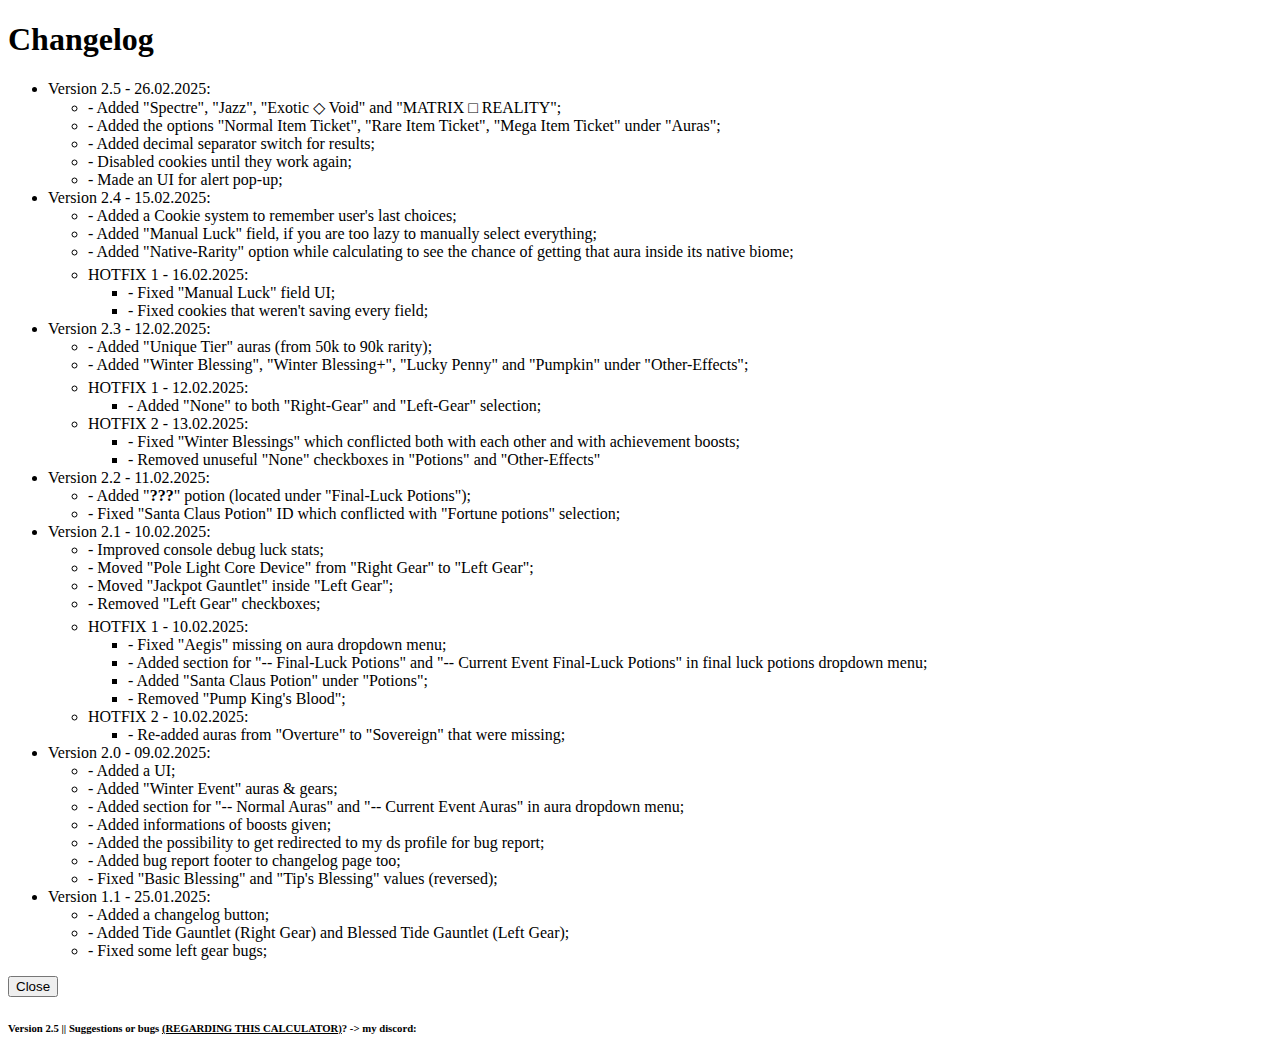
==== changelog.html @ fd85353d "Add files via upload" ====
<!DOCTYPE html>
<html lang="en">
<head>
    <meta charset="UTF-8">
    <meta name="viewport" content="width=device-width, initial-scale=1.0">
    <title>Changelog</title>
    <link rel="stylesheet" href="styles/styles.css">
    <link rel="stylesheet" href="styles/changelog.css">
    <link href="https://fonts.googleapis.com/css2?family=Sarpanch:wght@400;700&display=swap" rel="stylesheet">
</head>
<body>
    <h1>Changelog</h1>
    <ul>
        <li class="changelog-item" onclick="toggleChangelog(this)">
            Version 2.5 - 26.02.2025:
            <ul>
                <li>- Added "Spectre", "Jazz", "Exotic ◇ Void" and "MATRIX □ REALITY";</li>
                <li>- Added the options "Normal Item Ticket", "Rare Item Ticket", "Mega Item Ticket" under "Auras";</li>
                <li>- Added decimal separator switch for results;</li>
                <li>- Disabled cookies until they work again;</li>
                <li>- Made an UI for alert pop-up;</li>
            </ul>
        </li>
        <li class="changelog-item" onclick="toggleChangelog(this)">
            Version 2.4 - 15.02.2025:
            <ul>
                <li>- Added a Cookie system to remember user's last choices;</li>
                <li>- Added "Manual Luck" field, if you are too lazy to manually select everything;</li>
                <li>- Added "Native-Rarity" option while calculating to see the chance of getting that aura inside its native biome;</li>
            
                <div style="height: 5px;"></div>

                <li class="changelog-item" onclick="toggleChangelog(this)">
                    HOTFIX 1 - 16.02.2025:
                    <ul>
                        <li>- Fixed "Manual Luck" field UI;</li>
                        <li>- Fixed cookies that weren't saving every field;</li>
                    </ul>
                </li>
            </ul>
        </li>
        <li class="changelog-item" onclick="toggleChangelog(this)">
            Version 2.3 - 12.02.2025:
            <ul>
                <li>- Added "Unique Tier" auras (from 50k to 90k rarity);</li>
                <li>- Added "Winter Blessing", "Winter Blessing+", "Lucky Penny" and "Pumpkin" under "Other-Effects";</li>

                <div style="height: 5px;"></div>

                <li class="changelog-item" onclick="toggleChangelog(this)">
                    HOTFIX 1 - 12.02.2025:
                    <ul>
                        <li>- Added "None" to both "Right-Gear" and "Left-Gear" selection;</li>
                    </ul>
                </li>

                <li class="changelog-item" onclick="toggleChangelog(this)">
                    HOTFIX 2 - 13.02.2025:
                    <ul>
                        <li>- Fixed "Winter Blessings" which conflicted both with each other and with achievement boosts;</li>
                        <li>- Removed unuseful "None" checkboxes in "Potions" and "Other-Effects"</li>
                    </ul>
                </li>
            </ul>
        </li>
        <li class="changelog-item" onclick="toggleChangelog(this)">
            Version 2.2 - 11.02.2025:
            <ul>
                <li>- Added "<strong>???</strong>" potion (located under "Final-Luck Potions");</li>
                <li>- Fixed "Santa Claus Potion" ID which conflicted with "Fortune potions" selection;</li>
            </ul>
        </li>
        <li class="changelog-item" onclick="toggleChangelog(this)">
            Version 2.1 - 10.02.2025:
            <ul>
                <li>- Improved console debug luck stats;</li>
                <li>- Moved "Pole Light Core Device" from "Right Gear" to "Left Gear";</li>
                <li>- Moved "Jackpot Gauntlet" inside "Left Gear";</li>
                <li>- Removed "Left Gear" checkboxes;</li>

                <div style="height: 5px;"></div>

                <li class="changelog-item" onclick="toggleChangelog(this)">
                    HOTFIX 1 - 10.02.2025:
                    <ul>
                        <li>- Fixed "Aegis" missing on aura dropdown menu;</li>
                        <li>- Added section for "-- Final-Luck Potions" and "-- Current Event Final-Luck Potions" in final luck potions dropdown menu;</li>
                        <li>- Added "Santa Claus Potion" under "Potions";</li>
                        <li>- Removed "Pump King's Blood";</li>
                    </ul>
                </li>
                <li class="changelog-item" onclick="toggleChangelog(this)">
                    HOTFIX 2 - 10.02.2025:
                    <ul>
                        <li>- Re-added auras from "Overture" to "Sovereign" that were missing;</li>
                    </ul>
                </li>
            </ul>
        </li>
        <li class="changelog-item" onclick="toggleChangelog(this)">
            Version 2.0 - 09.02.2025:
            <ul>
                <li>- Added a UI;</li>
                <li>- Added "Winter Event" auras & gears;</li>
                <li>- Added section for "-- Normal Auras" and "-- Current Event Auras" in aura dropdown menu;</li>
                <li>- Added informations of boosts given;</li>
                <li>- Added the possibility to get redirected to my ds profile for bug report;</li>
                <li>- Added bug report footer to changelog page too;</li>
                <li>- Fixed "Basic Blessing" and "Tip's Blessing" values (reversed);</li>
            </ul>
        </li>
        <li class="changelog-item" onclick="toggleChangelog(this)">
            Version 1.1 - 25.01.2025:
            <ul>
                <li>- Added a changelog button;</li>
                <li>- Added Tide Gauntlet (Right Gear) and Blessed Tide Gauntlet (Left Gear);</li>
                <li>- Fixed some left gear bugs;</li>
            </ul>
        </li>
    </ul>
    <button onclick="window.close()">Close</button>

    <div class="footer">
        <h6>Version 2.5 || Suggestions or bugs <u>(REGARDING THIS CALCULATOR)</u>? -> my discord: <a href="http://discordapp.com/users/946093484568358922" target="_blank" style="color: white; font-weight: bold;">@itz_jaack</a></h6>
    </div>

    <script>
        function toggleChangelog(element) {
            element.classList.toggle('open');
        }
    </script>
</body>
</html>
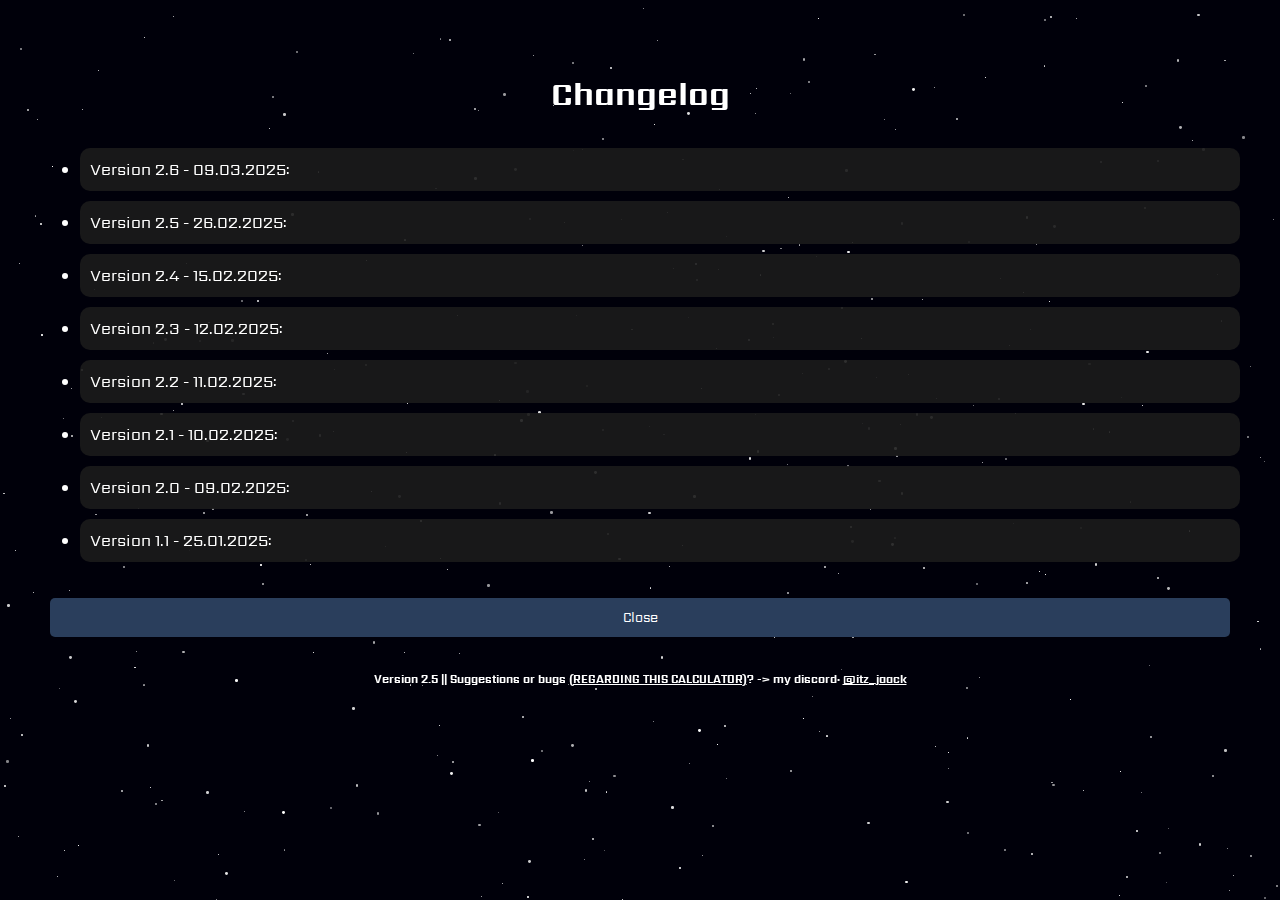
==== commit d26f7954: "major improvements in design 👍" ====
--- a/changelog.html
+++ b/changelog.html
@@ -1,16 +1,33 @@
 <!DOCTYPE html>
 <html lang="en">
+
 <head>
     <meta charset="UTF-8">
     <meta name="viewport" content="width=device-width, initial-scale=1.0">
     <title>Changelog</title>
-    <link rel="stylesheet" href="styles/styles.css">
-    <link rel="stylesheet" href="styles/changelog.css">
+    <link rel="stylesheet" href="styles.css">
+    <link rel="stylesheet" href="changelog.css">
     <link href="https://fonts.googleapis.com/css2?family=Sarpanch:wght@400;700&display=swap" rel="stylesheet">
 </head>
+
 <body>
     <h1>Changelog</h1>
     <ul>
+        <li class="changelog-item" onclick="toggleChangelog(this)">
+            Version 2.6 - 09.03.2025:
+            <ul>
+                <li>- Revamped some UI Elements;</li>
+                <div style="height: 5px;"></div>
+                <li class="changelog-item" onclick="toggleChangelog(this)">
+                    Ex. :
+                    <ul>
+                        <li>- New Site Background;</li>
+                        <li>- Scrollbar and Checkboxes;</li>
+                        <li>- Overall Improvement of Color Balancing;</li>
+                    </ul>
+                </li>
+            </ul>
+        </li>
         <li class="changelog-item" onclick="toggleChangelog(this)">
             Version 2.5 - 26.02.2025:
             <ul>
@@ -26,8 +43,9 @@
             <ul>
                 <li>- Added a Cookie system to remember user's last choices;</li>
                 <li>- Added "Manual Luck" field, if you are too lazy to manually select everything;</li>
-                <li>- Added "Native-Rarity" option while calculating to see the chance of getting that aura inside its native biome;</li>
-            
+                <li>- Added "Native-Rarity" option while calculating to see the chance of getting that aura inside its
+                    native biome;</li>
+
                 <div style="height: 5px;"></div>
 
                 <li class="changelog-item" onclick="toggleChangelog(this)">
@@ -43,7 +61,8 @@
             Version 2.3 - 12.02.2025:
             <ul>
                 <li>- Added "Unique Tier" auras (from 50k to 90k rarity);</li>
-                <li>- Added "Winter Blessing", "Winter Blessing+", "Lucky Penny" and "Pumpkin" under "Other-Effects";</li>
+                <li>- Added "Winter Blessing", "Winter Blessing+", "Lucky Penny" and "Pumpkin" under "Other-Effects";
+                </li>
 
                 <div style="height: 5px;"></div>
 
@@ -57,7 +76,8 @@
                 <li class="changelog-item" onclick="toggleChangelog(this)">
                     HOTFIX 2 - 13.02.2025:
                     <ul>
-                        <li>- Fixed "Winter Blessings" which conflicted both with each other and with achievement boosts;</li>
+                        <li>- Fixed "Winter Blessings" which conflicted both with each other and with achievement
+                            boosts;</li>
                         <li>- Removed unuseful "None" checkboxes in "Potions" and "Other-Effects"</li>
                     </ul>
                 </li>
@@ -84,7 +104,8 @@
                     HOTFIX 1 - 10.02.2025:
                     <ul>
                         <li>- Fixed "Aegis" missing on aura dropdown menu;</li>
-                        <li>- Added section for "-- Final-Luck Potions" and "-- Current Event Final-Luck Potions" in final luck potions dropdown menu;</li>
+                        <li>- Added section for "-- Final-Luck Potions" and "-- Current Event Final-Luck Potions" in
+                            final luck potions dropdown menu;</li>
                         <li>- Added "Santa Claus Potion" under "Potions";</li>
                         <li>- Removed "Pump King's Blood";</li>
                     </ul>
@@ -121,8 +142,54 @@
     <button onclick="window.close()">Close</button>
 
     <div class="footer">
-        <h6>Version 2.5 || Suggestions or bugs <u>(REGARDING THIS CALCULATOR)</u>? -> my discord: <a href="http://discordapp.com/users/946093484568358922" target="_blank" style="color: white; font-weight: bold;">@itz_jaack</a></h6>
+        <h6>Version 2.5 || Suggestions or bugs <u>(REGARDING THIS CALCULATOR)</u>? -> my discord: <a
+                href="http://discordapp.com/users/946093484568358922" target="_blank"
+                style="color: white; font-weight: bold;">@itz_jaack</a></h6>
     </div>
+
+    <script>
+        function createStars() {
+            const container = document.createElement('div');
+            container.style.cssText = `
+                position: fixed;
+                top: 0;
+                left: 0;
+                width: 100%;
+                height: 100%;
+                pointer-events: none;
+                z-index: -1;
+            `;
+
+            for (let i = 0; i < 400; i++) {
+                const star = document.createElement('div');
+                const size = Math.random() * 3;
+                star.style.cssText = `
+                    position: absolute;
+                    width: ${size}px;
+                    height: ${size}px;
+                    background: white;
+                    border-radius: 50%;
+                    top: ${Math.random() * 100}%;
+                    left: ${Math.random() * 100}%;
+                    opacity: ${Math.random() * 0.5 + 0.5};
+                    animation: twinkle ${Math.random() * 3 + 2}s infinite;
+                `;
+                container.appendChild(star);
+            }
+
+            const style = document.createElement('style');
+            style.textContent = `
+                @keyframes twinkle {
+                    0%, 100% { opacity: 0.2; }
+                    50% { opacity: 0.7; }
+                }
+            `;
+            document.head.appendChild(style);
+
+            document.body.appendChild(container);
+        }
+        createStars();
+    </script>
 
     <script>
         function toggleChangelog(element) {
@@ -130,4 +197,5 @@
         }
     </script>
 </body>
+
 </html>--- a/styles.css
+++ b/styles.css
@@ -0,0 +1,938 @@
+body {
+    overflow-x: auto;
+    overflow-y: auto;
+    font-family: 'Sarpanch', sans-serif;
+    background-color: #00000a;
+    color: #ffffff;
+    margin: 0;
+    padding: 20px;
+    background-image: none;
+    background-size: 100% 100%;
+    background-repeat: no-repeat;
+    background-attachment: fixed;
+    position: relative;
+}
+
+body::before {
+    content: "";
+    position: fixed;
+    top: 0;
+    left: 0;
+    width: 100%;
+    height: 100%;
+    background: linear-gradient(0deg, rgba(0, 0, 0, 0.8) 0%, rgba(0, 0, 0, 0.5) 100%);
+    z-index: -1;
+}
+
+.centered-rectangle {
+    background-color: rgb(19, 21, 30, 0.95);
+    color: white;
+    padding: 20px;
+    border-radius: 10px;
+    max-width: 800px;
+    margin: 0 auto;
+    text-align: center;
+    position: relative;
+    z-index: 1;
+    box-shadow: 0 0 10px rgba(0, 0, 0, 0.1);
+    border: 1.5px solid rgb(255, 255, 255, 0.5);
+}
+
+h1,
+p {
+    background-color: transparent;
+    color: white;
+    padding: 10px;
+    border-radius: 10px;
+    text-align: center;
+}
+
+h1 {
+    color: white;
+    text-align: center;
+    font-weight: bold;
+}
+
+h2 {
+    text-align: center;
+    color: #333;
+    font-size: 1.5em;
+    margin-top: 0;
+}
+
+h3 {
+    text-align: center;
+    color: #555;
+    font-size: 1.2em;
+    margin-top: 0;
+}
+
+p {
+    color: white;
+    font-size: 1em;
+    margin-top: 0;
+}
+
+form {
+    max-width: 600px;
+    margin: 0 auto;
+    background-color: rgb(19, 21, 30, 0.95);
+    padding: 20px;
+    border-radius: 8px;
+    box-shadow: 0 0 10px rgba(0, 0, 0, 0.1);
+    position: relative;
+    z-index: 1;
+    border: 1.5px solid rgb(255, 255, 255, 0.5);
+}
+
+label {
+    display: block;
+    margin-bottom: 8px;
+    font-weight: bold;
+}
+
+select,
+input[type="number"],
+input[type="checkbox"],
+button {
+    width: calc(100% - 20px);
+    padding: 10px;
+    margin: 10px;
+    background-color: rgb(18, 18, 18);
+    border: 1px solid #ccc;
+    border-radius: 4px;
+    color: white;
+    font-family: 'Sarpanch', sans-serif;
+    box-sizing: border-box;
+}
+
+select {
+    color: white;
+}
+
+input[type="number"] {
+    height: 42px;
+}
+
+input[type="number"]::-webkit-inner-spin-button,
+input[type="number"]::-webkit-outer-spin-button {
+    -webkit-appearance: none;
+    margin: 0;
+    position: relative;
+}
+
+input[type="number"]::-webkit-inner-spin-button:after,
+input[type="number"]::-webkit-outer-spin-button:after {
+    content: "▲";
+    position: absolute;
+    right: -5px;
+    color: rgb(42, 62, 92);
+    font-size: 10px;
+    transform: translateY(-8px);
+}
+
+input[type="number"]::-webkit-inner-spin-button:before,
+input[type="number"]::-webkit-outer-spin-button:before {
+    content: "▼";
+    position: absolute;
+    right: -5px;
+    color: rgb(42, 62, 92);
+    font-size: 10px;
+    transform: translateY(8px);
+}
+
+::-webkit-scrollbar {
+    width: 10px;
+    height: 10px;
+}
+
+::-webkit-scrollbar-track {
+    background: rgba(0, 0, 0, 0.2);
+    border-radius: 5px;
+}
+
+::-webkit-scrollbar-thumb {
+    background: rgb(42, 62, 92);
+    border-radius: 5px;
+}
+
+::-webkit-scrollbar-thumb:hover {
+    background: rgb(42, 62, 92);
+}
+
+select::-webkit-scrollbar {
+    width: 8px;
+}
+
+button {
+    background-color: rgb(42, 62, 92);
+    color: white;
+    border: none;
+    cursor: pointer;
+}
+
+button:hover,
+button:active {
+    background-color: rgb(42, 62, 92);
+}
+
+input[type="text"] {
+    width: calc(100% - 20px);
+    padding: 10px;
+    margin: 10px;
+    background-color: rgb(18, 18, 18);
+    border: 1px solid #ccc;
+    border-radius: 4px;
+    color: white;
+    font-family: 'Sarpanch', sans-serif;
+    box-sizing: border-box;
+}
+
+input[type="text"]:disabled {
+    background-color: #333;
+    color: gray;
+}
+
+.footer {
+    text-align: center;
+    margin-top: 20px;
+    font-size: 1em;
+    color: #ffffff;
+    position: relative;
+    z-index: 1;
+}
+
+.checkbox-group {
+    display: flex;
+    align-items: center;
+    gap: 10px;
+    white-space: nowrap;
+}
+
+.checkbox-group input[type="checkbox"] {
+    margin-right: 5px;
+    transform: scale(1.2);
+    cursor: pointer;
+    align-self: center;
+    appearance: none;
+    width: 18px;
+    height: 18px;
+    background-color: rgb(18, 18, 18);
+    border: 2px solid rgb(128, 152, 189);
+    border-radius: 4px;
+    cursor: pointer;
+    position: relative;
+}
+
+.checkbox-group input[type="checkbox"]:checked::after {
+    content: "✓";
+    position: absolute;
+    left: 50%;
+    top: 50%;
+    transform: translate(-50%, -50%);
+    color: rgb(128, 152, 189);
+    font-size: 14px;
+}
+
+.checkbox-group label {
+    font-weight: bold;
+    display: flex;
+    align-items: center;
+    gap: 5px;
+    align-self: center;
+    white-space: nowrap;
+}
+
+.cb_leftgear {
+    margin-left: 0px;
+}
+
+.cb_potions {
+    margin-left: 0px;
+}
+
+.cb_othereffects {
+    margin-left: 0px;
+}
+
+#manual-luck-container {
+    display: none;
+}
+
+#manual-luck:checked~#manual-luck-container {
+    display: block;
+}
+
+#auto-container {
+    display: block;
+}
+
+#manual-luck:checked~#auto-container {
+    display: none;
+}
+
+.toggle-container {
+    display: flex;
+    align-items: center;
+    justify-content: center;
+    width: 30%;
+}
+
+.toggle-label {
+    font-weight: bold;
+    margin-bottom: 5px;
+    text-align: center;
+    width: 100%;
+}
+
+.toggle-switch {
+    position: relative;
+    display: inline-block;
+    width: 60px;
+    height: 20px;
+}
+
+.toggle-switch input {
+    opacity: 0;
+    width: 0;
+    height: 0;
+}
+
+.slider {
+    position: absolute;
+    cursor: pointer;
+    top: 0;
+    left: 0;
+    right: 0;
+    bottom: 0;
+    background-color: #ccc;
+    transition: .4s;
+    border-radius: 20px;
+}
+
+.slider:before {
+    position: absolute;
+    content: "";
+    height: 16px;
+    width: 16px;
+    left: 2px;
+    bottom: 2px;
+    background-color: white;
+    transition: .4s;
+    border-radius: 50%;
+}
+
+input:checked+.slider {
+    background-color: #2196F3;
+}
+
+input:checked+.slider:before {
+    transform: translateX(20px);
+}
+
+.toggle-option {
+    font-weight: bold;
+    margin: 0 5px;
+}
+
+.button-container {
+    display: flex;
+    align-items: center;
+    justify-content: space-between;
+    margin-top: 20px;
+}
+
+.total-luck-display {
+    text-align: center;
+    font-weight: bold;
+    margin-top: 20px;
+    font-size: 1.2em;
+}
+
+.alert-popup {
+    position: fixed;
+    top: 50%;
+    left: 50%;
+    transform: translate(-50%, -50%);
+    background-color: rgba(0, 0, 0, 0.9);
+    color: white;
+    padding: 20px;
+    border-radius: 10px;
+    z-index: 10000;
+    width: 400px;
+    height: 200px;
+    text-align: center;
+    box-sizing: border-box;
+}
+
+.alert-popup .alert-content {
+    position: relative;
+    height: 100%;
+    display: flex;
+    flex-direction: column;
+    justify-content: space-between;
+}
+
+.alert-popup button {
+    margin-top: auto;
+    padding: 10px 20px;
+    background-color: rgb(42, 62, 92);
+    color: white;
+    border: none;
+    border-radius: 5px;
+    cursor: pointer;
+    align-self: center;
+}
+
+.alert-popup button:hover,
+.alert-popup button:active {
+    background-color: rgb(42, 62, 92);
+}
+
+body.blur .centered-rectangle,
+body.blur form,
+body.blur .footer {
+    filter: blur(5px);
+}
+
+
+
+/*
+.exotic {
+    background-image: linear-gradient(120deg, #8e2f29, #b06c49, #dbc87c, #84d0b6, #686dad, #a25d9e, #c05c9c);
+    background-clip: text;
+    -webkit-background-clip: text;
+    -webkit-text-fill-color: Black;
+    -webkit-text-stroke: 0.175em transparent;
+    font-family: Balthazar;
+}
+
+
+.diaboli-void {
+    background: linear-gradient(178deg, #5E16FE, #4D1CFD, #791CFD, #8C38FE);
+    background-clip: text;
+    -webkit-background-clip: text !important;
+    -webkit-text-fill-color: transparent;
+    -webkit-text-stroke: .9px black;
+    font-family: Josefin Sans;
+}
+.undead-devil {
+    background: linear-gradient(178deg, #FD3030, #FD7D7D, #FFB8B8);
+    background-clip: text;
+    -webkit-background-clip: text !important;
+    -webkit-text-fill-color: transparent;
+    -webkit-text-stroke: .9px black;
+    font-family: Josefin Sans;
+}
+.comet {
+    color: #FFFFFF;
+    font-family: Caesar Dressing;
+}
+.jade {
+    background: linear-gradient(90deg, #04E282, #04BC5F, #06AE59, #05422F);
+    background-clip: text;
+    -webkit-background-clip: text !important;
+    -webkit-text-fill-color: transparent;
+    -webkit-text-stroke: .9px black;
+    font-family: Merriweather;
+}
+.aether {
+    background-image: linear-gradient(120deg, #bdc6ff, #a2becc, #d3fff8, #d9ffff);
+    background-clip: text;
+    -webkit-background-clip: text;
+    -webkit-text-fill-color: #000000;
+    -webkit-text-stroke: .2em transparent;
+    font-family: Fondamento;
+    padding: 0.1em 0.2em;
+}
+.bounded {
+    background: linear-gradient(178deg, #3161FF, #3186FF, #31A7FF);
+    background-clip: text;
+    -webkit-background-clip: text !important;
+    -webkit-text-fill-color: transparent;
+    -webkit-text-stroke: .3px black;
+    font-family: Sarpanch;
+}
+.celestial {
+    background: linear-gradient(178deg, #BDF0FC, #F6F0FD, #DCBDFB);
+    background-clip: text;
+    -webkit-background-clip: text !important;
+    -webkit-text-fill-color: transparent;
+    -webkit-text-stroke: .0 .5px black;
+    font-family: Tangerine;
+}
+.kyawthuite {
+    background: linear-gradient(88deg, #aa7aff 40%, #7734ed 25%, #6820e8 65%, #5c00ff 50%, #14014b);
+    background-clip: text;
+    -webkit-background-clip: text !important;
+    -webkit-text-fill-color: transparent;
+    -webkit-text-stroke: 1.0px black;
+    font-family: Merriweather;
+}
+.arcane {
+    background: linear-gradient(90deg, #547AFF, #82B9FF, #A5C9FE, #D9E8FF);
+    background-clip: text;
+    -webkit-background-clip: text !important;
+    -webkit-text-fill-color: transparent;
+    -webkit-text-stroke: .3px black;
+    font-family: Josefin Sans;
+    letter-spacing: 3px;
+    font-style: italic;
+    font-weight: bold;
+}
+.magnetic-reverse-polarity {
+    background: #c058f8;
+    background-clip: text;
+    -webkit-background-clip: text !important;
+    -webkit-text-fill-color: transparent;
+    -webkit-text-stroke: .7px #f9c736;
+    font-family: Josefin Sans, sans-serif;
+    font-weight: 400;
+    font-style: Italic;
+}
+.rage-brawler {
+    font-family: 'Sedgwick Ave Display';
+    font-style: italic;
+    font-weight: bold;
+    text-transform: uppercase;
+    background: linear-gradient(to top, #FFF 20%, #FF0000 60%, #000 80%);
+    background-clip: text;
+    -webkit-background-clip: text;
+    -webkit-text-fill-color: transparent;
+    padding: 0 0.1em 0 0.1em;
+}
+.undefined {
+    background: linear-gradient(178deg, #5D5D5D, #494949, #1B1B1B, #000000);
+    background-clip: text;
+    -webkit-background-clip: text !important;
+    -webkit-text-fill-color: transparent;
+    -webkit-text-stroke: .9px black;
+    font-family: Rajdhani;
+}
+.astral {
+    background: linear-gradient(178deg, #8461bc, #8461bc, #8461bc, #8461bc);
+    background-clip: text;
+    -webkit-background-clip: text !important;
+    -webkit-text-fill-color: transparent;
+    -webkit-text-stroke: .0px black;
+    font-family: Inconsolata;
+}
+.gravitational {
+    background: linear-gradient(178deg, #697FEA, #8E9EF2);
+    background-clip: text;
+    -webkit-background-clip: text !important;
+    -webkit-text-fill-color: transparent;
+    -webkit-text-stroke: .9px black;
+    font-family: Permanent Marker;
+}
+.bounded-unbound {
+    background: linear-gradient(178deg, #F4A4FC, #EA8FCA, #BA4EDD, #7823A2);
+    background-clip: text;
+    -webkit-background-clip: text !important;
+    -webkit-text-fill-color: transparent;
+    -webkit-text-stroke: .2px black;
+    font-family: Audiowide;
+}
+.virtual {
+    background: linear-gradient(178deg, #eaedf8, #b4cef6, #adc6f6);
+    background-clip: text;
+    -webkit-background-clip: text !important;
+    -webkit-text-fill-color: transparent;
+    -webkit-text-stroke: .2px #7a96e4;
+    font-family: Audiowide;
+}
+.savior {
+    background-image: linear-gradient(180deg, #ff0052, #e3a47c);
+    background-clip: text;
+    -webkit-background-clip: text;
+    -webkit-text-fill-color: #000;
+    -webkit-text-stroke: 0.05em transparent;
+    font-family: 'Audiowide';
+}
+.acquatic-flame {
+    background: linear-gradient(178deg, #e29f5a 40%, #ec9c44, #de8436 40%, #ad4917);
+    background-clip: text;
+    -webkit-background-clip: text !important;
+    -webkit-text-fill-color: transparent;
+    -webkit-text-stroke: .9px black;
+    font-family: Sarpanch;
+}
+.poseidon {
+    background: linear-gradient(180deg, #10004a, #0cc8cb);
+    background-clip: text;
+    -webkit-background-clip: text !important;
+    -webkit-text-fill-color: transparent;
+    font-family: Balthazar;
+}
+.zeus {
+    background: linear-gradient(180deg, #d4d9b8 80%, #f9f8eb 20%);
+    background-clip: text;
+    -webkit-background-clip: text !important;
+    -webkit-text-fill-color: transparent;
+    -webkit-text-stroke: .4px black;
+    font-family: Times New Roman;
+}
+.solar-solstice {
+    background: linear-gradient(90deg, #ffec59, #fff8bf);
+    background-clip: text;
+    -webkit-background-clip: text !important;
+    -webkit-text-fill-color: transparent;
+    font-family: Fondamento;
+    -webkit-text-stroke: 0px black;
+}
+.galaxy {
+    background: linear-gradient(178deg, #4221FF, #A88BFF, #BFA2FF);
+    background-clip: text;
+    -webkit-background-clip: text !important;
+    -webkit-text-fill-color: transparent;
+    -webkit-text-stroke: .3px black;
+    font-family: Blaka;
+    font-weight: bold;
+}
+.lunar-fullmoon {
+    background: linear-gradient(178deg, #b39d77, #c9b07b, #ddc084);
+    background-clip: text;
+    -webkit-background-clip: text !important;
+    -webkit-text-fill-color: transparent;
+    -webkit-text-stroke: .2px #f3e0a4;
+    font-family: Merriweather;
+}
+.twilight {
+    background: linear-gradient(178deg, #4221FF, #A88BFF, #BFA2FF);
+    background-clip: text;
+    -webkit-background-clip: text !important;
+    -webkit-text-fill-color: transparent;
+    -webkit-text-stroke: .9px black;
+}
+.origin {
+    background: linear-gradient(180deg, #556cff, #5d5dff, #556cff);
+    background-clip: text;
+    -webkit-background-clip: text !important;
+    -webkit-text-fill-color: transparent;
+    -webkit-text-stroke: .2px #adc9ff;
+    font-family: Great Vibes;
+    paint-order: stroke;
+}
+.hades {
+    background: linear-gradient(178deg, #FF430A, #AC1F04, #4F0001);
+    background-clip: text;
+    -webkit-background-clip: text !important;
+    -webkit-text-fill-color: transparent;
+    -webkit-text-stroke: .001px black;
+    font-family: Rye;
+}
+.celestial-divine {
+    background: linear-gradient(0deg, #FEC9F4 50%, #C9D4FE 50%);
+    background-clip: text;
+    -webkit-background-clip: text !important;
+    -webkit-text-fill-color: transparent;
+    font-family: Playfair Display;
+}
+.hyper-volt {
+    background: linear-gradient(178deg, #8048FF, #A780FF, #BC9FFF, #FBF5FF 100%);
+    background-clip: text;
+    -webkit-background-clip: text !important;
+    -webkit-text-fill-color: transparent;
+    font-family: Caesar Dressing;
+}
+.nihility {
+    background: #000;
+    -webkit-text-stroke: 0.025em #FFF;
+    -webkit-background-clip: text !important;
+    background-clip: text;
+    -webkit-text-fill-color: transparent;
+    font-family: Overpass;
+}
+.starscourge {
+    background: linear-gradient(178deg, #FF1F1F, #FF4C4C, #FF8080, #FFABAB);
+    background-clip: text;
+    -webkit-background-clip: text !important;
+    -webkit-text-fill-color: transparent;
+    -webkit-text-stroke: .9px black;
+    font-family: Merriweather;
+}
+.sailor {
+    color: #60B1FF;
+    font-family: Kalam;
+}
+.glitch {
+    font-family: 'Gill Sans', sans-serif;
+    user-select: none;
+    margin: 5px 3px;
+    background: linear-gradient(45deg, #0C1537ee 0%, #282d3f 100%) padding-box, linear-gradient(45deg, #8492a6 0%, #8492a6 100%) border-box;
+    border-radius: 10px 10px 10px 10px;
+    text-shadow: 0px 2px 20px #000000bb;
+    text-align: center;
+    border: 2px solid transparent;
+    padding: 3px;
+}
+.stormal-hurricane {
+    font-family: 'Gill Sans', sans-serif;
+    user-select: none;
+    margin: 5px 3px;
+    background: linear-gradient(45deg, #0C1537ee 0%, #282d3f 100%) padding-box, linear-gradient(45deg, #8492a6 0%, #8492a6 100%) border-box;
+    border-radius: 10px 10px 10px 10px;
+    text-shadow: 0px 2px 20px #000000bb;
+    text-align: center;
+    border: 2px solid transparent;
+    padding: 3px;
+}
+.sirius {
+    background: linear-gradient(178deg, #f2be96 20%, #f8c399 85%, #df925e);
+    font-family: Fondamento;
+    background-clip: text;
+    -webkit-background-clip: text !important;
+    -webkit-text-fill-color: transparent;
+    -webkit-text-stroke: 0.5px #a04632;
+}
+.arcane-legacy {
+    background: linear-gradient(90deg, #547AFF, #82B9FF, #A5C9FE, #D9E8FF);
+    background-clip: text;
+    -webkit-background-clip: text !important;
+    -webkit-text-fill-color: transparent;
+    -webkit-text-stroke: .3px black;
+    font-family: Josefin Sans;
+    font-style: italic;
+    font-weight: bold;
+}
+.chromatic {
+    font-weight: bold;
+    animation: rainbow .9s infinite;
+    -webkit-animation: rainbow .9s infinite;
+    -moz-animation: rainbow .9s infinite;
+    font-family: Sarpanch;
+}
+.aviator {
+    font-family: Noto Serif TC;
+    color: #fef2c4;
+}
+.arcane-dark {
+    background: linear-gradient(178deg, #FF33F6, #FF6FF9, #EA8BFF, #E159FF);
+    background-clip: text;
+    -webkit-background-clip: text !important;
+    -webkit-text-fill-color: transparent;
+    -webkit-text-stroke: .3px black;
+    font-family: Josefin Sans;
+    letter-spacing: 3px;
+    font-style: italic;
+    font-weight: bold;
+}
+.ethereal {
+    background: linear-gradient(178deg, #B19ED7 50%, #b1a7cf 40%, #c5c2d0 20%);
+    background-clip: text;
+    -webkit-background-clip: text !important;
+    -webkit-text-fill-color: transparent;
+    -webkit-text-stroke: 0.4px black;
+    font-family: Merriweather;
+}
+.overseer {
+    font-family: 'Gill Sans', sans-serif;
+    user-select: none;
+    margin: 5px 3px;
+    background: linear-gradient(45deg, #0C1537ee 0%, #282d3f 100%) padding-box, linear-gradient(45deg, #8492a6 0%, #8492a6 100%) border-box;
+    border-radius: 10px 10px 10px 10px;
+    text-shadow: 0px 2px 20px #000000bb;
+    text-align: center;
+    border: 2px solid transparent;
+    padding: 3px;
+}
+.exotic-apex {
+    background: linear-gradient(178deg, #6af5a4 70%, #5dbe92 25%);
+    background-clip: text;
+    -webkit-background-clip: text !important;
+    -webkit-text-fill-color: transparent;
+    -webkit-text-stroke: .9px black;
+    font-family: Sarpanch;
+}
+.matrix {
+    -webkit-text-stroke: 2px black;
+    color: #8ff6d2;
+    -webkit-text-stroke-width: 0.4px;
+    letter-spacing: 3px;
+    font-family: Merriweather;
+    -webkit-text-stroke: .5px black;
+}
+.twilight-iridescent-memory {
+    font-family: 'Gill Sans', sans-serif;
+    user-select: none;
+    margin: 5px 3px;
+    background: linear-gradient(45deg, #0C1537ee 0%, #282d3f 100%) padding-box, linear-gradient(45deg, #8492a6 0%, #8492a6 100%) border-box;
+    border-radius: 10px 10px 10px 10px;
+    text-shadow: 0px 2px 20px #000000bb;
+    text-align: center;
+    border: 2px solid transparent;
+    padding: 3px;
+}
+.sailor-flying-dutchman {
+    background: linear-gradient(180deg, #184e07 6%, #9bda2f 60%, #629224 75%, #364d11, #233a06);
+    background-clip: text;
+    -webkit-background-clip: text;
+    -webkit-text-fill-color: transparent;
+    -webkit-text-stroke: .5px black;
+    font-family: Noto Serif;
+}
+.chromatic-genesis {
+    -webkit-text-stroke: .9px #a695e2;
+    color: #000000;
+    -webkit-text-stroke-width: 0.4px;
+    font-family: Audiowide;
+    font-weight: bold;
+}
+.starscourge-radiant {
+    background: linear-gradient(178deg, #d1e4ec 80%, #b4c6ca 20%);
+    background-clip: text;
+    -webkit-background-clip: text !important;
+    -webkit-text-fill-color: transparent;
+    -webkit-text-stroke: .85px #8fa3ab;
+    font-family: Audiowide;
+    font-weight: bold;
+}
+.overture {
+    background: linear-gradient(45deg, #7FA6F9, #4350AF);
+    background-clip: text;
+    -webkit-background-clip: text !important;
+    -webkit-text-fill-color: transparent;
+    font-family: Fondamento;
+    -webkit-text-stroke: 0px black;
+}
+.symphony {
+    padding-top: auto;
+    padding-right: auto;
+    padding-bottom: auto;
+    padding-left: auto;
+    color: rgb(108, 129, 113);
+    background: linear-gradient(90deg, rgba(216, 219, 255, 1) 0%, rgba(170, 170, 255, 1) 50.2%, rgba(255, 255, 255, 1) 100%);
+    font-family: Parisienne;
+    font-style: italic;
+    background-clip: text;
+    -webkit-background-clip: text;
+    -webkit-text-stroke: 2px transparent;
+    stroke-linejoin: round;
+    paint-order: stroke;
+}
+.impeached {
+    background: linear-gradient(178deg, #FFD6FD, #FFC7FC, #FFADFA, #FF8DF8, #FF62F6 65%, #FF27F2);
+    background-clip: text;
+    -webkit-background-clip: text !important;
+    -webkit-text-fill-color: transparent;
+    -webkit-text-stroke: .2px black;
+    font-family: Sarpanch;
+}
+.oppression {
+    color: #FFFFFF;
+    background: linear-gradient(178deg, #000000 15%, #888888 45%, #FFFFFF 100%);
+    background-clip: text;
+    -webkit-background-clip: text !important;
+    -webkit-text-fill-color: transparent;
+    text-shadow: -1px 1px 0 #000000, 1px 1px 0 #888888, 1px -1px 0 #DDDDDD, -1px -1px 0 #FFFFFF;
+    font-family: 'PT Serif', serif;
+    letter-spacing: 2px;
+}
+.archangel {
+    background: linear-gradient(178deg, #FEFAEC 15%, #FDEDC1 45%, #FDCC44 100%);
+    background-clip: text;
+    -webkit-background-clip: text !important;
+    -webkit-text-fill-color: transparent;
+    -webkit-text-stroke: .2px black;
+    letter-spacing: 5px;
+    font-family: 'Merriweather', serif;
+}
+.overture-history {
+    background: linear-gradient(2deg, #f7fefe, #76c98f 5%, #f8fefc 30%, #80da99, #82d496, #efffef);
+    background-clip: text;
+    -webkit-background-clip: text !important;
+    -webkit-text-fill-color: transparent;
+    -webkit-text-stroke: .1px black;
+    font-family: 'Playfair Display', serif;
+    font-style: italic;
+}
+.bloodlust {
+    padding-top: auto;
+    padding-right: auto;
+    padding-bottom: auto;
+    padding-left: auto;
+    color: black;
+    background: linear-gradient(-220deg, rgba(255, 44, 48, 1) 0%, rgba(0, 0, 0, 1) 100%);
+    font-family: 'Accanthis ADF Std', serif;
+    font-weight: 700;
+    background-clip: text;
+    -webkit-background-clip: text;
+    -webkit-text-stroke: 2px transparent;
+    stroke-linejoin: round;
+    paint-order: stroke;
+}
+.atlas {
+    background-image: linear-gradient(29deg, #563009 15%, #E9C072, #FFFAB0, #E9C072, #563009 85%);
+    background-clip: text;
+    -webkit-background-clip: text;
+    -webkit-text-fill-color: transparent;
+    font-family: 'Antique', serif;
+    text-transform: uppercase;
+    letter-spacing: 0.375em;
+}
+.abyssal-hunter {
+    background: linear-gradient(10deg, #7ecafe 30%, #9ddaff 45%, #4fa6fc, #3a77fe, #296eff 90%, #3bb9fd);
+    background-clip: text;
+    -webkit-background-clip: text !important;
+    -webkit-text-fill-color: transparent;
+    -webkit-text-stroke: .2px black;
+    font-family: 'Trade Winds', sans-serif;
+    font-family: 'Sarpanch', sans-serif;
+}
+.gargantua {
+    background: #d9a45b;
+    background-clip: text;
+    -webkit-background-clip: text;
+    -webkit-text-fill-color: #000000;
+    -webkit-text-stroke: .1em transparent;
+    font-family: 'Sarpanch', sans-serif;
+}
+.apostolos {
+    background-image: linear-gradient(180deg, #D84545 25%, #FFA8AD, #4F0E13 50%, #D84545 75%);
+    background-clip: text;
+    -webkit-background-clip: text;
+    -webkit-text-fill-color: transparent;
+    -webkit-text-stroke: 0.0175em #4F0E13;
+    font-family: serif;
+}
+.ruins {
+    background: linear-gradient(180deg, #83b97b 90%, #738d66);
+    background-clip: text;
+    -webkit-background-clip: text;
+    -webkit-text-fill-color: transparent;
+    -webkit-text-stroke: 0.5px #244623;
+    line-height: 1em;
+    font-family: 'Tangerine', cursive;
+}
+.matrix-overdrive {
+    background-image: linear-gradient(0deg, #F90004, #F90004);
+    background-clip: text;
+    -webkit-background-clip: text;
+    -webkit-text-fill-color: #320A0C;
+    -webkit-text-stroke: 0.05em transparent;
+    font-family: 'Audiowide', sans-serif;
+}
+.sovereign {
+    background: linear-gradient(180deg, #F3EDD8 50%, #E5E4EA 55%, #BED0F7 25%);
+    background-clip: text;
+    -webkit-background-clip: text !important;
+    -webkit-text-stroke: 0.06px black;
+    -webkit-text-fill-color: transparent;
+    font-family: 'Fondamento', cursive;
+}
+.aegis {
+    background: linear-gradient(175deg, #b1f9ff 0%, #a7f2ff 35%, #9ce8ff 55%, #87cfff 85%, #70b0ff 100%);
+    background-clip: text;
+    -webkit-background-clip: text !important;
+    -webkit-text-fill-color: transparent;
+    -webkit-text-stroke: .1px #4391ff;
+    font-family: 'Audiowide', sans-serif;
+}
+.luminosity {
+    background: linear-gradient(90deg, #a2b3eb 30%, #b6bcde 40%, #c3c9d7, #b1bdc9 65%, #abbad9, #c0ceeb);
+    background-clip: text;
+    -webkit-background-clip: text !important;
+    -webkit-text-fill-color: transparent;
+    -webkit-text-stroke: .1px black;
+    font-family: 'Merriweather', serif;
+}--- a/changelog.css
+++ b/changelog.css
@@ -0,0 +1,71 @@
+body {
+    font-family: 'Sarpanch', sans-serif;
+    margin: 20px;
+    color: white;
+    position: relative;
+    background-color: #00000a;
+}
+
+body::before {
+    content: "";
+    position: fixed;
+    top: 0;
+    left: 0;
+    width: 100%;
+    height: 100%;
+    background-image: inherit;
+    background-size: inherit;
+    background-repeat: inherit;
+    background-attachment: inherit;
+    z-index: -1;
+}
+
+h1 {
+    color: white;
+    position: relative;
+    z-index: 1;
+}
+
+button {
+    margin-top: 20px;
+    padding: 10px 20px;
+    background-color: rgb(42, 62, 92);
+    color: white;
+    border: none;
+    border-radius: 5px;
+    cursor: pointer;
+    position: relative;
+    z-index: 1;
+}
+
+button:hover,
+button:active {
+    background-color: rgb(42, 62, 92);
+}
+
+.changelog-item {
+    background-color: rgba(27, 27, 27, 0.9);
+    color: white;
+    padding: 10px;
+    border-radius: 10px;
+    margin-bottom: 10px;
+    cursor: pointer;
+    position: relative;
+    z-index: 1;
+}
+
+.changelog-item ul {
+    display: none;
+    list-style-type: none;
+    padding-left: 20px;
+}
+
+.changelog-item.open ul {
+    display: block;
+}
+
+body.blur .changelog-item,
+body.blur button,
+body.blur h1 {
+    filter: blur(5px);
+}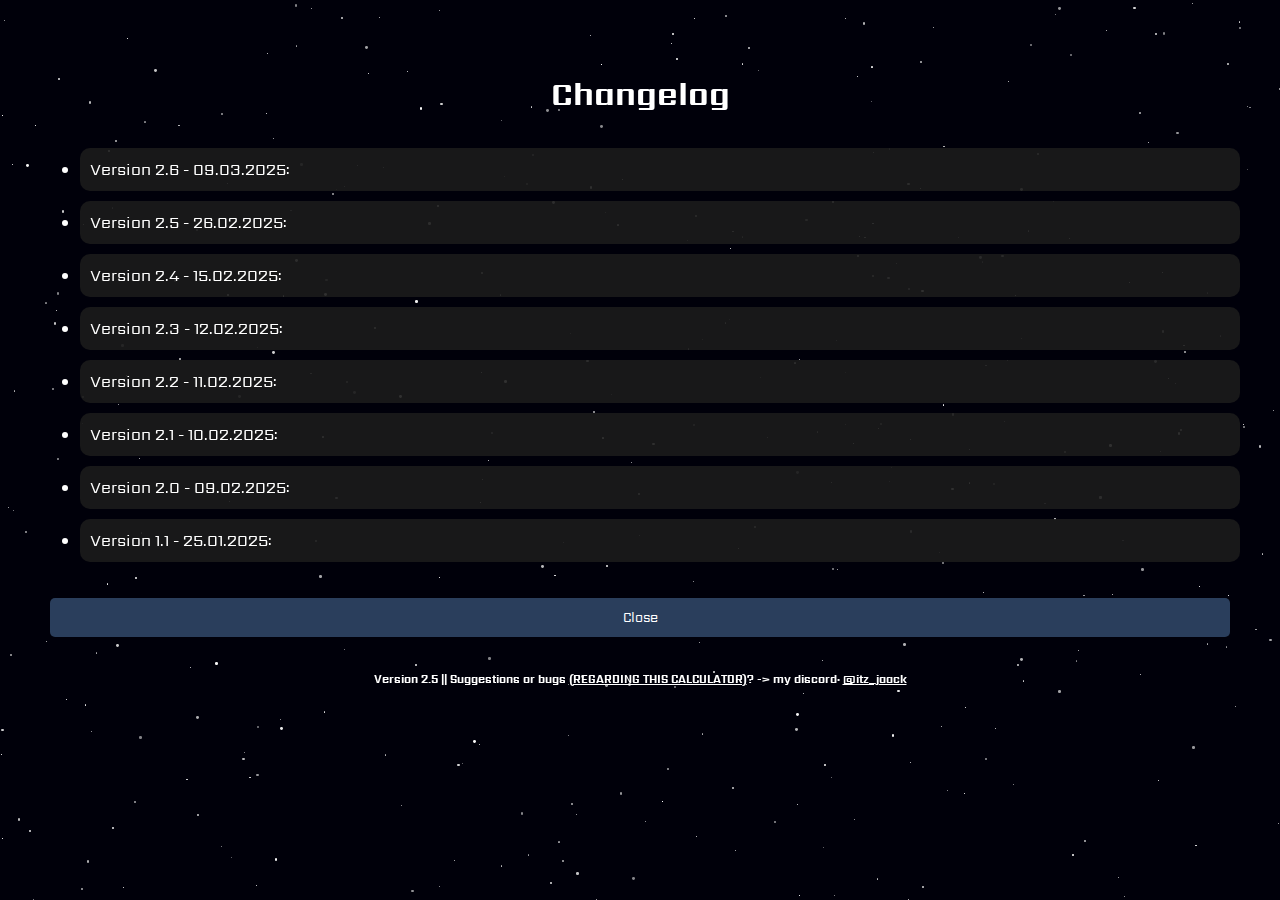
==== commit 50222084: "specify another change in changelog" ====
--- a/changelog.html
+++ b/changelog.html
@@ -16,6 +16,7 @@
         <li class="changelog-item" onclick="toggleChangelog(this)">
             Version 2.6 - 09.03.2025:
             <ul>
+                <li>- Switched from Cookies to LocalStorage for saving;</li>
                 <li>- Revamped some UI Elements;</li>
                 <div style="height: 5px;"></div>
                 <li class="changelog-item" onclick="toggleChangelog(this)">
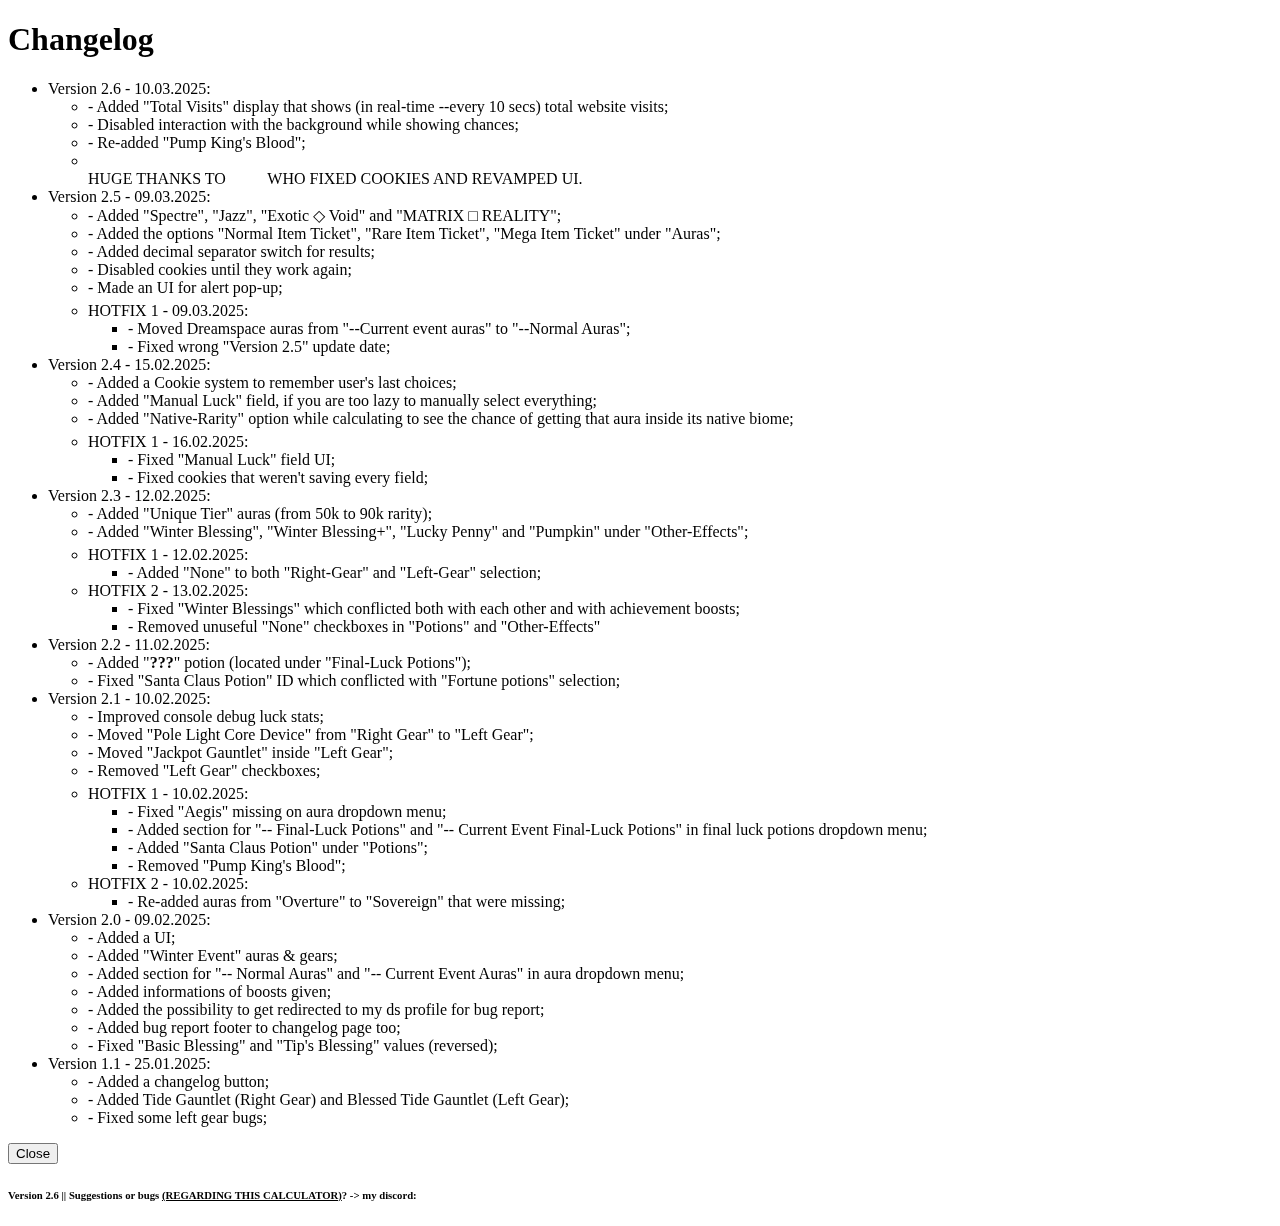
==== commit 72c1ad0c: "Add files via upload" ====
--- a/changelog.html
+++ b/changelog.html
@@ -1,42 +1,43 @@
 <!DOCTYPE html>
 <html lang="en">
-
 <head>
     <meta charset="UTF-8">
     <meta name="viewport" content="width=device-width, initial-scale=1.0">
     <title>Changelog</title>
-    <link rel="stylesheet" href="styles.css">
-    <link rel="stylesheet" href="changelog.css">
+    <link rel="stylesheet" href="styles/[CSS]_styles.css">
     <link href="https://fonts.googleapis.com/css2?family=Sarpanch:wght@400;700&display=swap" rel="stylesheet">
 </head>
-
 <body>
     <h1>Changelog</h1>
     <ul>
         <li class="changelog-item" onclick="toggleChangelog(this)">
-            Version 2.6 - 09.03.2025:
+            Version 2.6 - 10.03.2025:
             <ul>
-                <li>- Switched from Cookies to LocalStorage for saving;</li>
-                <li>- Revamped some UI Elements;</li>
-                <div style="height: 5px;"></div>
-                <li class="changelog-item" onclick="toggleChangelog(this)">
-                    Ex. :
-                    <ul>
-                        <li>- New Site Background;</li>
-                        <li>- Scrollbar and Checkboxes;</li>
-                        <li>- Overall Improvement of Color Balancing;</li>
-                    </ul>
-                </li>
+                <li>- Added "Total Visits" display that shows (in real-time --every 10 secs) total website visits;</li>
+                <li>- Disabled interaction with the background while showing chances;</li>
+                <li>- Re-added "Pump King's Blood";</li>
+                <li><br>HUGE THANKS TO <a href="http://discordapp.com/users/1018875765565177976" target="_blank" style="color: white; font-weight: bold;">VEX</a> WHO FIXED COOKIES AND REVAMPED UI. </li>
             </ul>
         </li>
         <li class="changelog-item" onclick="toggleChangelog(this)">
-            Version 2.5 - 26.02.2025:
+            Version 2.5 - 09.03.2025:
             <ul>
                 <li>- Added "Spectre", "Jazz", "Exotic ◇ Void" and "MATRIX □ REALITY";</li>
                 <li>- Added the options "Normal Item Ticket", "Rare Item Ticket", "Mega Item Ticket" under "Auras";</li>
                 <li>- Added decimal separator switch for results;</li>
                 <li>- Disabled cookies until they work again;</li>
                 <li>- Made an UI for alert pop-up;</li>
+
+                <div style="height: 5px;"></div>
+
+                <li class="changelog-item" onclick="toggleChangelog(this)">
+                    HOTFIX 1 - 09.03.2025:
+                    <ul>
+                        <li>- Moved Dreamspace auras from "--Current event auras" to "--Normal Auras";</li>
+                        <li>- Fixed wrong "Version 2.5" update date;</li>
+                    </ul>
+                </li>
+
             </ul>
         </li>
         <li class="changelog-item" onclick="toggleChangelog(this)">
@@ -44,9 +45,8 @@
             <ul>
                 <li>- Added a Cookie system to remember user's last choices;</li>
                 <li>- Added "Manual Luck" field, if you are too lazy to manually select everything;</li>
-                <li>- Added "Native-Rarity" option while calculating to see the chance of getting that aura inside its
-                    native biome;</li>
-
+                <li>- Added "Native-Rarity" option while calculating to see the chance of getting that aura inside its native biome;</li>
+            
                 <div style="height: 5px;"></div>
 
                 <li class="changelog-item" onclick="toggleChangelog(this)">
@@ -62,8 +62,7 @@
             Version 2.3 - 12.02.2025:
             <ul>
                 <li>- Added "Unique Tier" auras (from 50k to 90k rarity);</li>
-                <li>- Added "Winter Blessing", "Winter Blessing+", "Lucky Penny" and "Pumpkin" under "Other-Effects";
-                </li>
+                <li>- Added "Winter Blessing", "Winter Blessing+", "Lucky Penny" and "Pumpkin" under "Other-Effects";</li>
 
                 <div style="height: 5px;"></div>
 
@@ -77,8 +76,7 @@
                 <li class="changelog-item" onclick="toggleChangelog(this)">
                     HOTFIX 2 - 13.02.2025:
                     <ul>
-                        <li>- Fixed "Winter Blessings" which conflicted both with each other and with achievement
-                            boosts;</li>
+                        <li>- Fixed "Winter Blessings" which conflicted both with each other and with achievement boosts;</li>
                         <li>- Removed unuseful "None" checkboxes in "Potions" and "Other-Effects"</li>
                     </ul>
                 </li>
@@ -105,8 +103,7 @@
                     HOTFIX 1 - 10.02.2025:
                     <ul>
                         <li>- Fixed "Aegis" missing on aura dropdown menu;</li>
-                        <li>- Added section for "-- Final-Luck Potions" and "-- Current Event Final-Luck Potions" in
-                            final luck potions dropdown menu;</li>
+                        <li>- Added section for "-- Final-Luck Potions" and "-- Current Event Final-Luck Potions" in final luck potions dropdown menu;</li>
                         <li>- Added "Santa Claus Potion" under "Potions";</li>
                         <li>- Removed "Pump King's Blood";</li>
                     </ul>
@@ -143,60 +140,55 @@
     <button onclick="window.close()">Close</button>
 
     <div class="footer">
-        <h6>Version 2.5 || Suggestions or bugs <u>(REGARDING THIS CALCULATOR)</u>? -> my discord: <a
-                href="http://discordapp.com/users/946093484568358922" target="_blank"
-                style="color: white; font-weight: bold;">@itz_jaack</a></h6>
+        <h6>Version 2.6 || Suggestions or bugs <u>(REGARDING THIS CALCULATOR)</u>? -> my discord: <a href="http://discordapp.com/users/946093484568358922" target="_blank" style="color: white; font-weight: bold;">@itz_jaack</a></h6>
     </div>
-
-    <script>
-        function createStars() {
-            const container = document.createElement('div');
-            container.style.cssText = `
-                position: fixed;
-                top: 0;
-                left: 0;
-                width: 100%;
-                height: 100%;
-                pointer-events: none;
-                z-index: -1;
-            `;
-
-            for (let i = 0; i < 400; i++) {
-                const star = document.createElement('div');
-                const size = Math.random() * 3;
-                star.style.cssText = `
-                    position: absolute;
-                    width: ${size}px;
-                    height: ${size}px;
-                    background: white;
-                    border-radius: 50%;
-                    top: ${Math.random() * 100}%;
-                    left: ${Math.random() * 100}%;
-                    opacity: ${Math.random() * 0.5 + 0.5};
-                    animation: twinkle ${Math.random() * 3 + 2}s infinite;
-                `;
-                container.appendChild(star);
-            }
-
-            const style = document.createElement('style');
-            style.textContent = `
-                @keyframes twinkle {
-                    0%, 100% { opacity: 0.2; }
-                    50% { opacity: 0.7; }
-                }
-            `;
-            document.head.appendChild(style);
-
-            document.body.appendChild(container);
-        }
-        createStars();
-    </script>
 
     <script>
         function toggleChangelog(element) {
             element.classList.toggle('open');
         }
+
+        function createStars() {
+        const container = document.createElement('div');
+        container.style.cssText = `
+            position: fixed;
+            top: 0;
+            left: 0;
+            width: 100%;
+            height: 100%;
+            pointer-events: none;
+            z-index: -1;
+        `;
+
+        for (let i = 0; i < 400; i++) {
+            const star = document.createElement('div');
+            const size = Math.random() * 3;
+            star.style.cssText = `
+                position: absolute;
+                width: ${size}px;
+                height: ${size}px;
+                background: white;
+                border-radius: 50%;
+                top: ${Math.random() * 100}%;
+                left: ${Math.random() * 100}%;
+                opacity: ${Math.random() * 0.5 + 0.5};
+                animation: twinkle ${Math.random() * 3 + 2}s infinite;
+            `;
+            container.appendChild(star);
+        }
+
+        const style = document.createElement('style');
+        style.textContent = `
+            @keyframes twinkle {
+                0%, 100% { opacity: 0.2; }
+                50% { opacity: 0.7; }
+            }
+        `;
+        document.head.appendChild(style);
+
+        document.body.appendChild(container);
+    }
+    createStars();
     </script>
 </body>
-
 </html>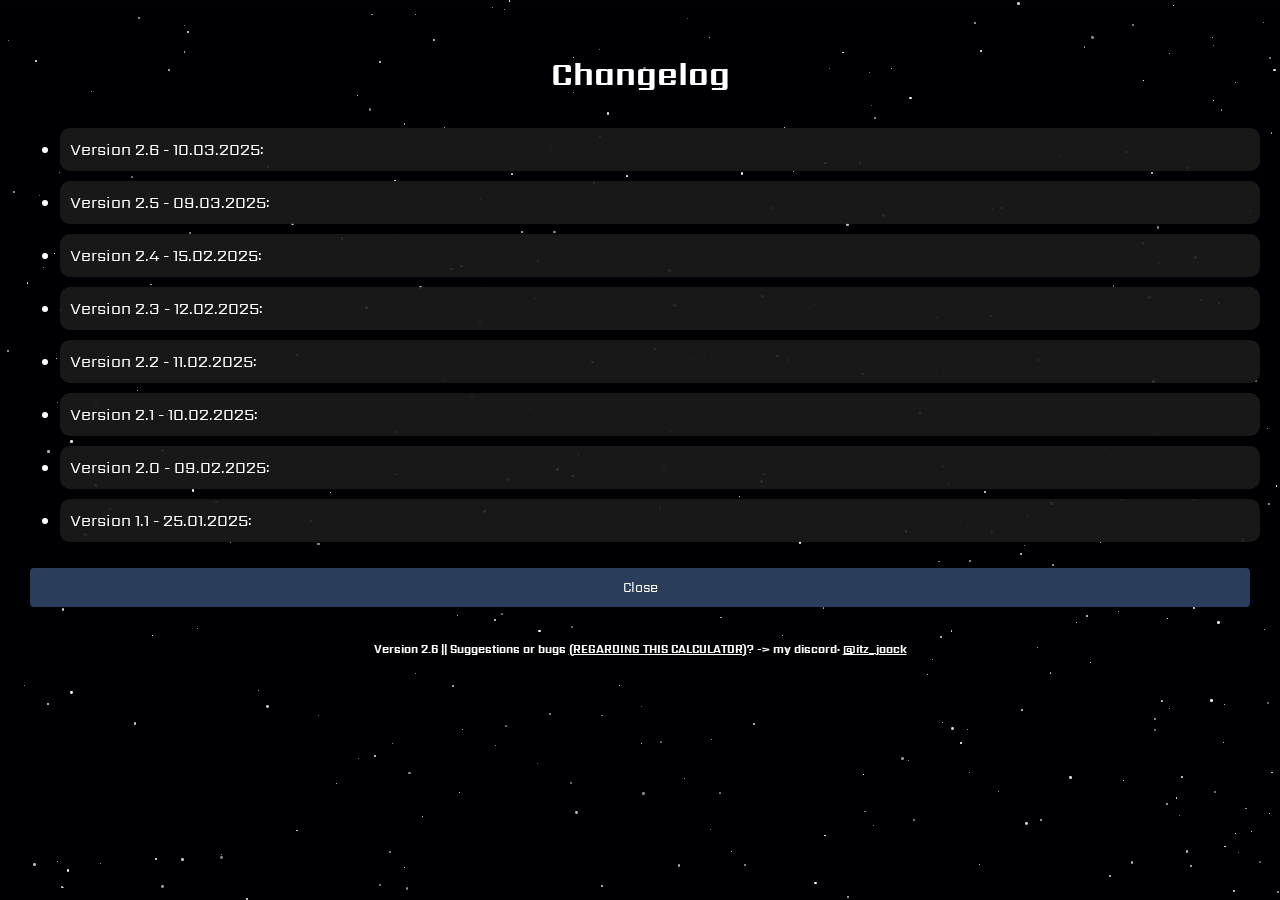
==== commit aef38122: "Add files via upload" ====
--- a/changelog.html
+++ b/changelog.html
@@ -4,7 +4,7 @@
     <meta charset="UTF-8">
     <meta name="viewport" content="width=device-width, initial-scale=1.0">
     <title>Changelog</title>
-    <link rel="stylesheet" href="styles/[CSS]_styles.css">
+    <link rel="stylesheet" href="[CSS]_styles.css">
     <link href="https://fonts.googleapis.com/css2?family=Sarpanch:wght@400;700&display=swap" rel="stylesheet">
 </head>
 <body>
--- a/[CSS]_styles.css
+++ b/[CSS]_styles.css
@@ -0,0 +1,468 @@
+body {
+    overflow-x: auto;
+    overflow-y: auto;
+    font-family: 'Sarpanch', sans-serif;
+    background-color: #00000a;
+    color: #ffffff;
+    margin: 0;
+    padding: 20px;
+    background-image: none;
+    background-size: 100% 100%;
+    background-repeat: no-repeat;
+    background-attachment: fixed;
+    position: relative;
+}
+
+body::before {
+    content: "";
+    position: fixed;
+    top: 0;
+    left: 0;
+    width: 100%;
+    height: 100%;
+    background: linear-gradient(0deg, rgba(0, 0, 0, 0.8) 0%, rgba(0, 0, 0, 0.5) 100%);
+    z-index: -1;
+}
+
+.centered-rectangle {
+    background-color: rgb(19, 21, 30, 0.95);
+    color: white;
+    padding: 20px;
+    border-radius: 10px;
+    max-width: 800px;
+    margin: 0 auto;
+    text-align: center;
+    position: relative;
+    z-index: 1;
+    box-shadow: 0 0 10px rgba(0, 0, 0, 0.1);
+    border: 1.5px solid rgb(255, 255, 255, 0.5);
+}
+
+h1,
+p {
+    background-color: transparent;
+    color: white;
+    padding: 10px;
+    border-radius: 10px;
+    text-align: center;
+}
+
+h1 {
+    color: white;
+    text-align: center;
+    font-weight: bold;
+}
+
+h2 {
+    text-align: center;
+    color: #333;
+    font-size: 1.5em;
+    margin-top: 0;
+}
+
+h3 {
+    text-align: center;
+    color: #555;
+    font-size: 1.2em;
+    margin-top: 0;
+}
+
+p {
+    color: white;
+    font-size: 1em;
+    margin-top: 0;
+}
+
+form {
+    max-width: 600px;
+    margin: 0 auto;
+    background-color: rgb(19, 21, 30, 0.95);
+    padding: 20px;
+    border-radius: 8px;
+    box-shadow: 0 0 10px rgba(0, 0, 0, 0.1);
+    position: relative;
+    z-index: 1;
+    border: 1.5px solid rgb(255, 255, 255, 0.5);
+}
+
+label {
+    display: block;
+    margin-bottom: 8px;
+    font-weight: bold;
+}
+
+select,
+input[type="number"],
+input[type="checkbox"],
+button {
+    width: calc(100% - 20px);
+    padding: 10px;
+    margin: 10px;
+    background-color: rgb(18, 18, 18);
+    border: 1px solid #ccc;
+    border-radius: 4px;
+    color: white;
+    font-family: 'Sarpanch', sans-serif;
+    box-sizing: border-box;
+}
+
+select {
+    color: white;
+}
+
+input[type="number"] {
+    height: 42px;
+}
+
+input[type="number"]::-webkit-inner-spin-button,
+input[type="number"]::-webkit-outer-spin-button {
+    -webkit-appearance: none;
+    margin: 0;
+    position: relative;
+}
+
+input[type="number"]::-webkit-inner-spin-button:after,
+input[type="number"]::-webkit-outer-spin-button:after {
+    content: "▲";
+    position: absolute;
+    right: -5px;
+    color: rgb(42, 62, 92);
+    font-size: 10px;
+    transform: translateY(-8px);
+}
+
+input[type="number"]::-webkit-inner-spin-button:before,
+input[type="number"]::-webkit-outer-spin-button:before {
+    content: "▼";
+    position: absolute;
+    right: -5px;
+    color: rgb(42, 62, 92);
+    font-size: 10px;
+    transform: translateY(8px);
+}
+
+::-webkit-scrollbar {
+    width: 10px;
+    height: 10px;
+}
+
+::-webkit-scrollbar-track {
+    background: rgba(0, 0, 0, 0.2);
+    border-radius: 5px;
+}
+
+::-webkit-scrollbar-thumb {
+    background: rgb(42, 62, 92);
+    border-radius: 5px;
+}
+
+::-webkit-scrollbar-thumb:hover {
+    background: rgb(42, 62, 92);
+}
+
+select::-webkit-scrollbar {
+    width: 8px;
+}
+
+button {
+    background-color: rgb(42, 62, 92);
+    color: white;
+    border: none;
+    cursor: pointer;
+}
+
+button:hover,
+button:active {
+    background-color: rgb(42, 62, 92);
+}
+
+input[type="text"] {
+    width: calc(100% - 20px);
+    padding: 10px;
+    margin: 10px;
+    background-color: rgb(18, 18, 18);
+    border: 1px solid #ccc;
+    border-radius: 4px;
+    color: white;
+    font-family: 'Sarpanch', sans-serif;
+    box-sizing: border-box;
+}
+
+input[type="text"]:disabled {
+    background-color: #333;
+    color: gray;
+}
+
+.footer {
+    text-align: center;
+    margin-top: 20px;
+    font-size: 1em;
+    color: #ffffff;
+    position: relative;
+    z-index: 1;
+}
+
+.checkbox-group {
+    display: flex;
+    align-items: center;
+    gap: 10px;
+    white-space: nowrap;
+}
+
+.checkbox-group input[type="checkbox"] {
+    margin-right: 5px;
+    transform: scale(1.2);
+    cursor: pointer;
+    align-self: center;
+    appearance: none;
+    width: 18px;
+    height: 18px;
+    background-color: rgb(18, 18, 18);
+    border: 2px solid rgb(128, 152, 189);
+    border-radius: 4px;
+    cursor: pointer;
+    position: relative;
+}
+
+.checkbox-group input[type="checkbox"]:checked::after {
+    content: "✓";
+    position: absolute;
+    left: 50%;
+    top: 50%;
+    transform: translate(-50%, -50%);
+    color: rgb(128, 152, 189);
+    font-size: 14px;
+}
+
+.checkbox-group label {
+    font-weight: bold;
+    display: flex;
+    align-items: center;
+    gap: 5px;
+    align-self: center;
+    white-space: nowrap;
+}
+
+.cb_leftgear {
+    margin-left: 0px;
+}
+
+.cb_potions {
+    margin-left: 0px;
+}
+
+.cb_othereffects {
+    margin-left: 0px;
+}
+
+#manual-luck-container {
+    display: none;
+}
+
+#manual-luck:checked~#manual-luck-container {
+    display: block;
+}
+
+#auto-container {
+    display: block;
+}
+
+#manual-luck:checked~#auto-container {
+    display: none;
+}
+
+.toggle-container {
+    display: flex;
+    align-items: center;
+    justify-content: center;
+    width: 30%;
+}
+
+.toggle-label {
+    font-weight: bold;
+    margin-bottom: 5px;
+    text-align: center;
+    width: 100%;
+}
+
+.toggle-switch {
+    position: relative;
+    display: inline-block;
+    width: 60px;
+    height: 20px;
+}
+
+.toggle-switch input {
+    opacity: 0;
+    width: 0;
+    height: 0;
+}
+
+.slider {
+    position: absolute;
+    cursor: pointer;
+    top: 0;
+    left: 0;
+    right: 0;
+    bottom: 0;
+    background-color: #ccc;
+    transition: .4s;
+    border-radius: 20px;
+}
+
+.slider:before {
+    position: absolute;
+    content: "";
+    height: 16px;
+    width: 16px;
+    left: 2px;
+    bottom: 2px;
+    background-color: white;
+    transition: .4s;
+    border-radius: 50%;
+}
+
+input:checked+.slider {
+    background-color: #2196F3;
+}
+
+input:checked+.slider:before {
+    transform: translateX(20px);
+}
+
+.toggle-option {
+    font-weight: bold;
+    margin: 0 5px;
+}
+
+.button-container {
+    display: flex;
+    align-items: center;
+    justify-content: space-between;
+    margin-top: 20px;
+}
+
+.total-luck-display {
+    text-align: center;
+    font-weight: bold;
+    margin-top: 20px;
+    font-size: 1.2em;
+}
+
+.alert-popup {
+    position: fixed;
+    top: 50%;
+    left: 50%;
+    transform: translate(-50%, -50%);
+    background-color: rgba(0, 0, 0, 0.9);
+    color: white;
+    padding: 20px;
+    border-radius: 10px;
+    z-index: 10000;
+    width: 400px;
+    height: 200px;
+    text-align: center;
+    box-sizing: border-box;
+}
+
+.alert-popup .alert-content {
+    position: relative;
+    height: 100%;
+    display: flex;
+    flex-direction: column;
+    justify-content: space-between;
+}
+
+.alert-popup button {
+    margin-top: auto;
+    padding: 10px 20px;
+    background-color: rgb(42, 62, 92);
+    color: white;
+    border: none;
+    border-radius: 5px;
+    cursor: pointer;
+    align-self: center;
+}
+
+.alert-popup button:hover,
+.alert-popup button:active {
+    background-color: rgb(42, 62, 92);
+}
+
+body.blur .centered-rectangle,
+body.blur form,
+body.blur .footer {
+    filter: blur(5px);
+}
+
+.visit-counter {
+    position: fixed;
+    top: 10px;
+    right: 10px;
+    background-color: rgba(0, 0, 0, 0.7);
+    color: white;
+    padding: 5px 10px;
+    border-radius: 5px;
+    font-size: 1em;
+    z-index: 1000;
+    cursor: pointer;
+}
+
+.visit-counter[data-tooltip]:hover::after {
+    content: attr(data-tooltip);
+    position: absolute;
+    top: 100%;
+    right: 0;
+    background-color: rgba(0, 0, 0, 0.7);
+    color: white;
+    padding: 5px 10px;
+    border-radius: 5px;
+    white-space: nowrap;
+    z-index: 1001;
+    opacity: 0;
+    transition: opacity 0.3s;
+}
+
+.visit-counter.tooltip-active[data-tooltip]::after {
+    opacity: 1;
+}
+
+.countdown {
+    position: fixed;
+    top: 40px;
+    right: 10px;
+    background-color: rgba(0, 0, 0, 0.7);
+    color: white;
+    padding: 5px 10px;
+    border-radius: 5px;
+    font-size: 1em;
+    z-index: 1000;
+}
+
+body.blur .centered-rectangle,
+body.blur form,
+body.blur .footer,
+body.blur .visit-counter,
+body.blur .countdown {
+    filter: blur(5px);
+    pointer-events: none;
+}
+
+.changelog-item {
+    background-color: rgba(27, 27, 27, 0.9);
+    color: white;
+    padding: 10px;
+    border-radius: 10px;
+    margin-bottom: 10px;
+    cursor: pointer;
+    position: relative;
+    z-index: 1;
+}
+.changelog-item ul {
+    display: none;
+    list-style-type: none;
+    padding-left: 20px;
+}
+.changelog-item.open ul {
+    display: block;
+}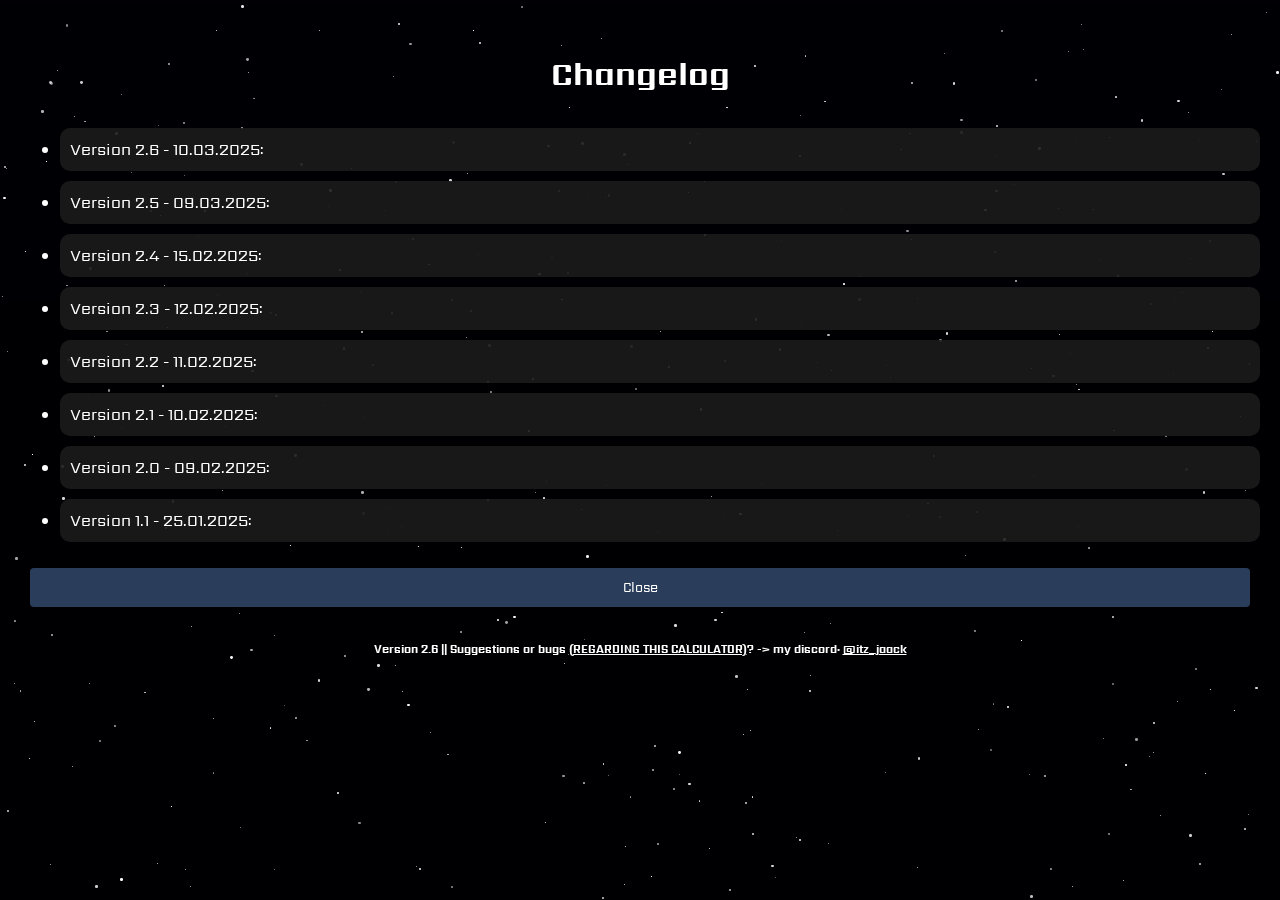
==== commit 8e3cbe5d: "Add files via upload" ====
--- a/changelog.html
+++ b/changelog.html
@@ -13,7 +13,6 @@
         <li class="changelog-item" onclick="toggleChangelog(this)">
             Version 2.6 - 10.03.2025:
             <ul>
-                <li>- Added "Total Visits" display that shows (in real-time --every 10 secs) total website visits;</li>
                 <li>- Disabled interaction with the background while showing chances;</li>
                 <li>- Re-added "Pump King's Blood";</li>
                 <li><br>HUGE THANKS TO <a href="http://discordapp.com/users/1018875765565177976" target="_blank" style="color: white; font-weight: bold;">VEX</a> WHO FIXED COOKIES AND REVAMPED UI. </li>
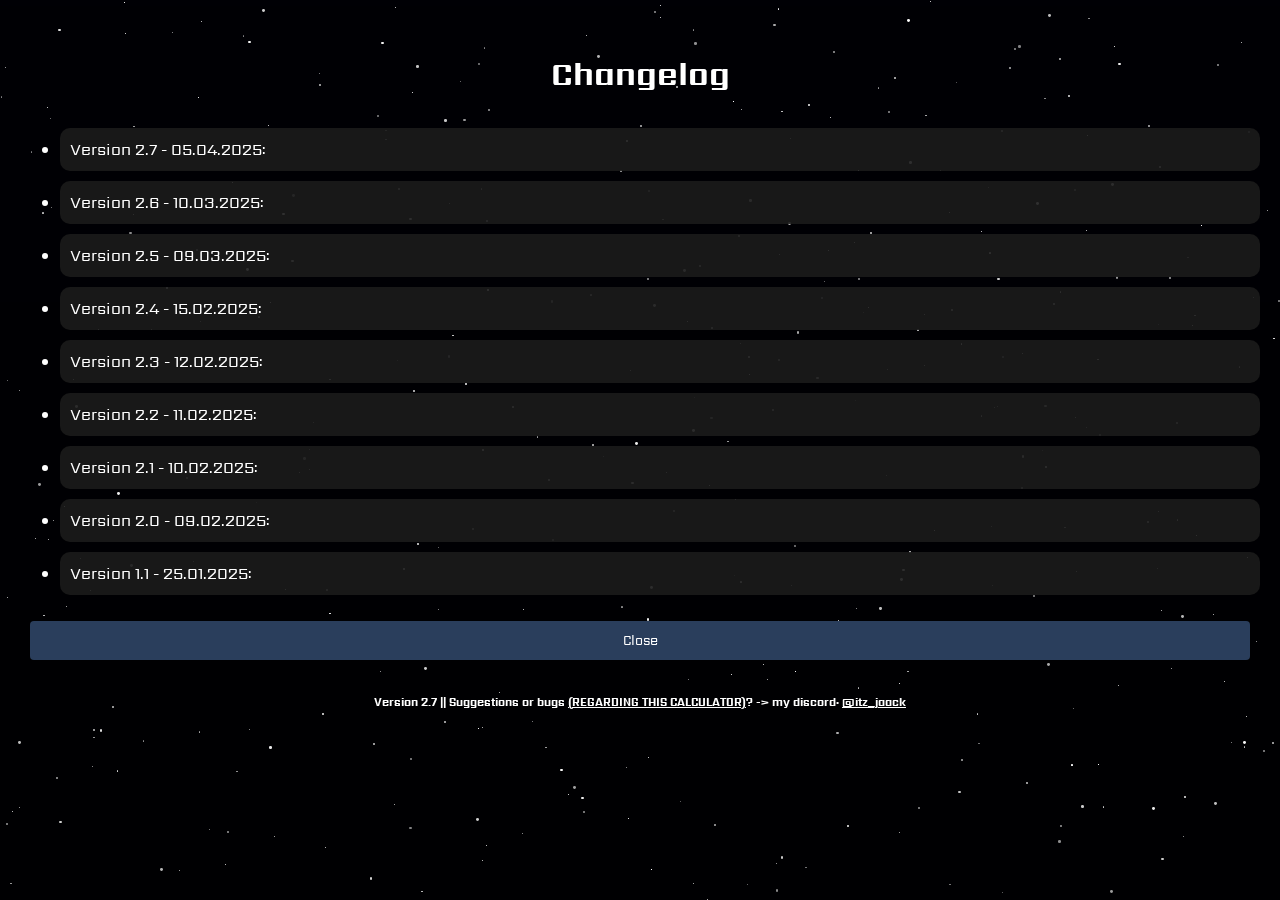
==== commit 8dc38674: "v2.7" ====
--- a/changelog.html
+++ b/changelog.html
@@ -11,11 +11,29 @@
     <h1>Changelog</h1>
     <ul>
         <li class="changelog-item" onclick="toggleChangelog(this)">
+            Version 2.7 - 05.04.2025:
+            <ul>
+                <li>- Added "Troll", "Onion", "pukeko", "Glock of the sky" (Limited Time Auras), "Cosmos", "Helios", "Velocity", "Ruins : Withered", "PIXELATION" (Rollable);</li>
+                <li>- Added "Zombie Potion", "Jewelry Potion", "Rage Potion", "Diver Potion", "Godly Potion (Zeus)", "Godly Potion (Poseidon)", "Godly Potion (Hades)", "Potion of Bound", "Godlike Potion";</li>
+                <li>- Added "Neuralyzer" glove;</li>
+                <li>- Removed "Late Xmas Event" auras and buffs;</li>
+            </ul>
+        </li>
+        <li class="changelog-item" onclick="toggleChangelog(this)">
             Version 2.6 - 10.03.2025:
             <ul>
                 <li>- Disabled interaction with the background while showing chances;</li>
                 <li>- Re-added "Pump King's Blood";</li>
-                <li><br>HUGE THANKS TO <a href="http://discordapp.com/users/1018875765565177976" target="_blank" style="color: white; font-weight: bold;">VEX</a> WHO FIXED COOKIES AND REVAMPED UI. </li>
+                <li><br>HUGE THANKS TO <a href="http://discordapp.com/users/1018875765565177976" target="_blank" style="color: white; font-weight: bold;">VEX</a> WHO FIXED COOKIES AND REVAMPED UI.</li>
+
+                <div style="height: 5px;"></div>
+
+                <li class="changelog-item" onclick="toggleChangelog(this)">
+                    HOTFIX 1 - 21.03.2025:
+                    <ul>
+                        <li>- Added "No (x1)" option to both "Bonus Roll";</li>
+                    </ul>
+                </li>
             </ul>
         </li>
         <li class="changelog-item" onclick="toggleChangelog(this)">
@@ -139,7 +157,7 @@
     <button onclick="window.close()">Close</button>
 
     <div class="footer">
-        <h6>Version 2.6 || Suggestions or bugs <u>(REGARDING THIS CALCULATOR)</u>? -> my discord: <a href="http://discordapp.com/users/946093484568358922" target="_blank" style="color: white; font-weight: bold;">@itz_jaack</a></h6>
+        <h6>Version 2.7 || Suggestions or bugs <u>(REGARDING THIS CALCULATOR)</u>? -> my discord: <a href="http://discordapp.com/users/946093484568358922" target="_blank" style="color: white; font-weight: bold;">@itz_jaack</a></h6>
     </div>
 
     <script>
--- a/[CSS]_styles.css
+++ b/[CSS]_styles.css
@@ -211,12 +211,12 @@
 
 .checkbox-group input[type="checkbox"] {
     margin-right: 5px;
-    transform: scale(1.2);
+    transform: scale(1.1); 
     cursor: pointer;
     align-self: center;
     appearance: none;
-    width: 18px;
-    height: 18px;
+    width: 15px;
+    height: 15px; 
     background-color: rgb(18, 18, 18);
     border: 2px solid rgb(128, 152, 189);
     border-radius: 4px;
@@ -232,6 +232,17 @@
     transform: translate(-50%, -50%);
     color: rgb(128, 152, 189);
     font-size: 14px;
+}
+
+.checkbox-group input[type="checkbox"]:disabled {
+    background-color: #555;
+    border-color: #777;
+    cursor: not-allowed;
+}
+
+.checkbox-group input[type="checkbox"]:disabled::after {
+    content: "";
+    color: transparent;
 }
 
 .checkbox-group label {
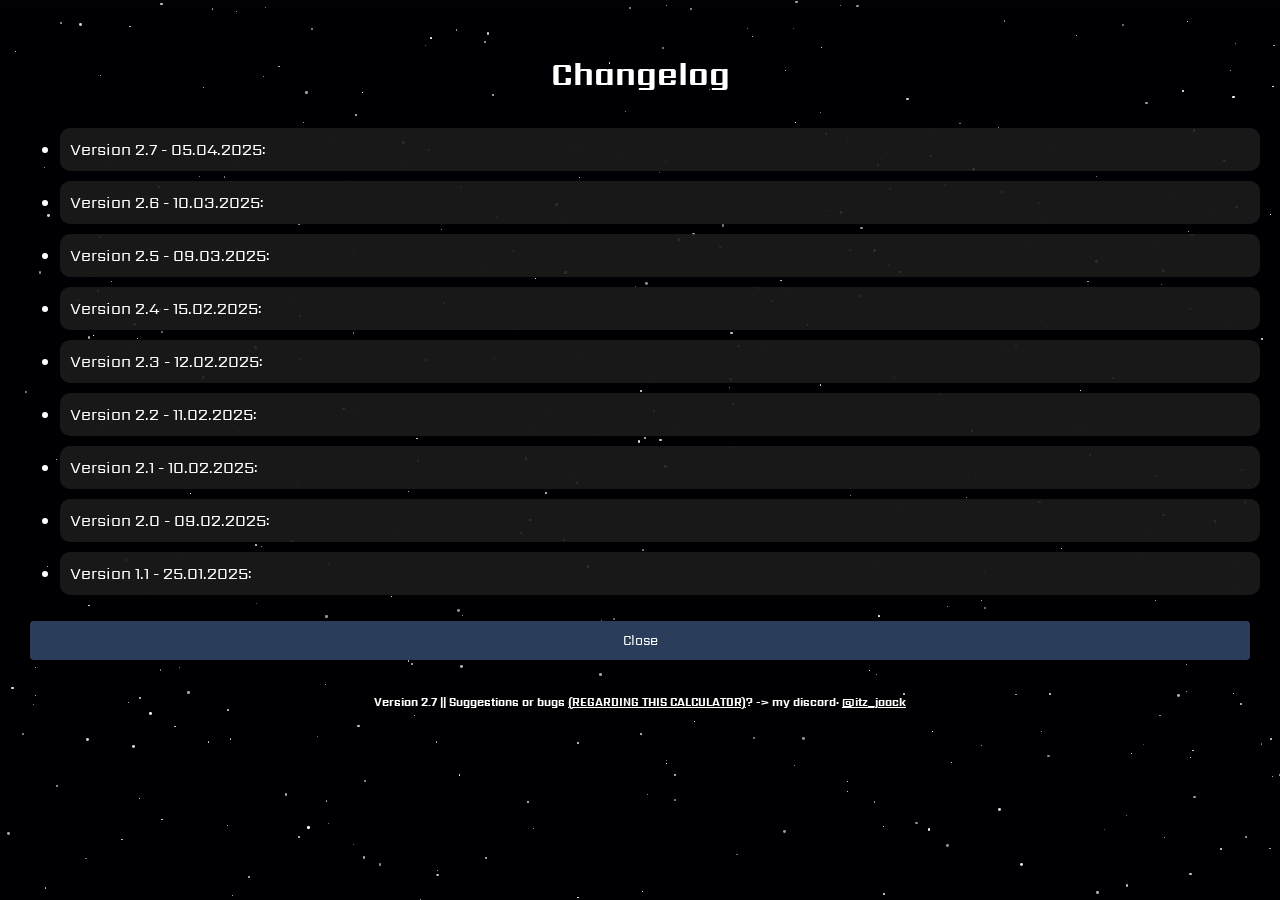
==== commit 9ac8df69: "v2.7 (fixed)" ====
--- a/changelog.html
+++ b/changelog.html
@@ -16,6 +16,7 @@
                 <li>- Added "Troll", "Onion", "pukeko", "Glock of the sky" (Limited Time Auras), "Cosmos", "Helios", "Velocity", "Ruins : Withered", "PIXELATION" (Rollable);</li>
                 <li>- Added "Zombie Potion", "Jewelry Potion", "Rage Potion", "Diver Potion", "Godly Potion (Zeus)", "Godly Potion (Poseidon)", "Godly Potion (Hades)", "Potion of Bound", "Godlike Potion";</li>
                 <li>- Added "Neuralyzer" glove;</li>
+                <li>- Changed BT rarity of starfall auras;</li>
                 <li>- Removed "Late Xmas Event" auras and buffs;</li>
             </ul>
         </li>
--- a/[CSS]_styles.css
+++ b/[CSS]_styles.css
@@ -171,9 +171,10 @@
     cursor: pointer;
 }
 
-button:hover,
-button:active {
-    background-color: rgb(42, 62, 92);
+button:hover, button:active {
+    background-color: rgb(60, 80, 120);
+    color: #fff;
+    transition: all 0.2s ease-in-out;
 }
 
 input[type="text"] {
@@ -321,7 +322,7 @@
     border-radius: 20px;
 }
 
-.slider:before {
+slider:before {
     position: absolute;
     content: "";
     height: 16px;
@@ -397,13 +398,10 @@
 
 .alert-popup button:hover,
 .alert-popup button:active {
-    background-color: rgb(42, 62, 92);
-}
-
-body.blur .centered-rectangle,
-body.blur form,
-body.blur .footer {
-    filter: blur(5px);
+    background-color: rgb(60, 80, 120);
+    color: #fff;
+    transform: scale(1.05);
+    transition: all 0.2s ease-in-out;
 }
 
 .visit-counter {
@@ -450,15 +448,6 @@
     z-index: 1000;
 }
 
-body.blur .centered-rectangle,
-body.blur form,
-body.blur .footer,
-body.blur .visit-counter,
-body.blur .countdown {
-    filter: blur(5px);
-    pointer-events: none;
-}
-
 .changelog-item {
     background-color: rgba(27, 27, 27, 0.9);
     color: white;
